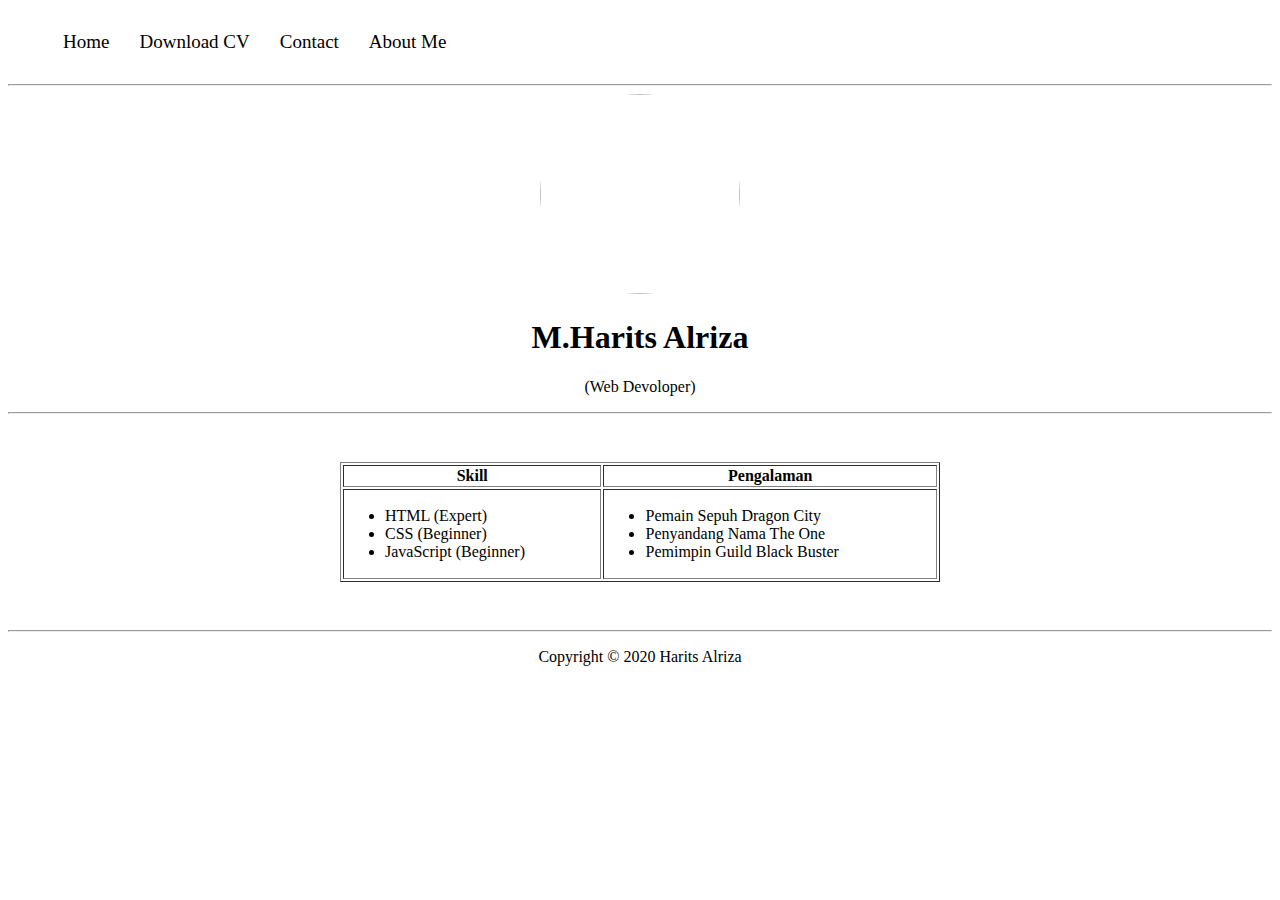
==== index.html @ 7c7e9d56 "Add files via upload" ====
<!DOCTYPE html>
<html lang="en">
<head>
    <meta charset="UTF-8">
    <meta name="viewport" content="width=device-width, initial-scale=1.0">
    <link rel="stylesheet" href="harits.css">
    <title>Home</title>
</head>
<body>
    <nav class="home">
       <ul class="home1">
        <li><a href="RizzProject.html">Home</a></li>
        <li><a href="harits cv.pdf">Download CV</a></li>
        <li><a href="RizzProject(2).html">Contact</a></li>
        <li><a href="RizzProject(3).html">About Me</a></li></ul>
        
    </nav>
<hr />
 <header style="text-align: center;">
         <img src="WhatsApp Image 2023-09-26 at 10.47.06 AM.jpeg" width="200" height="200" style="border-radius: 50%;;"/>
        <h1>M.Harits Alriza</h1>
    <p>(Web Devoloper)</p></header>
    <hr/>
    <article style="max-width: 600px; margin: 3em auto;">
    <table border="1" width="100%">
        <thead>
            <tbody>
            <tr>
                <TH>Skill</TH>
                <th>Pengalaman</th>
                </tr>
                     </thead>
                     <tbody>
                <td>
                    <ul>
                        <li>HTML (Expert)</li>
                        <li>CSS (Beginner)</li>
                        <li>JavaScript (Beginner)</li>
                    </ul>
                </td>
                <td>
                    <ul>
                        <li>Pemain Sepuh Dragon City</li>
                        <li>Penyandang Nama The One</li>
                        <li>Pemimpin Guild Black Buster</li>
                    </ul>
                </td>
             </tr>
                 </thead>
                     </tbody>
                         </table>
                             </article>
                             <hr>
                             <footer style="text-align: center;">
                             <p>Copyright &copy; 2020 Harits Alriza</p></footer>

</body>
</html>
---- harits.css ----
home{
    display: flex;
    width: 100px;
}
.home1{
    display: flex;
    list-style-type: none;
    margin-top: -10;
}
 .home1 > li {
    padding:  15px;
}
.home1 > li > a {
    color: black;
    text-decoration: none;
    font-size: 19px;
}


rall{
    display: flex;
    width: 100px;
}
.rall1{
    display: flex;
    list-style-type: none;
    margin-top: -10;
}
 .rall1 > li {
    padding:  15px;
}
.rall1 > li > a {
    color: black;
    text-decoration: none;
    font-size: 19px;
}

mass{
    display: flex;
    width: 100px;
}
.mass1{
    display: flex;
    list-style-type: none;
    margin-top: -10;
}
 .mass1 > li {
    padding:  15px;
}
.mass1 > li > a {
    color: black;
    text-decoration: none;
    font-size: 19px;
}
dell{
    display: flex;
    width: 100px;
}
.dell1{
    display: flex;
    list-style-type: none;
    margin-top: -10;
}
 .dell1 > li {
    padding:  15px;
}
.dell1 > li > a {
    color: black;
    text-decoration: none;
    font-size: 19px;
}
boys{
    display: flex;
    width: 100px;
}
.boys1{
    display: flex;
    list-style-type: none;
    margin-top: -10;
}
 .boys1 > li {
    padding:  15px;
}
.boys1 > li > a {
    color: black;
    text-decoration: none;
    font-size: 19px;
}
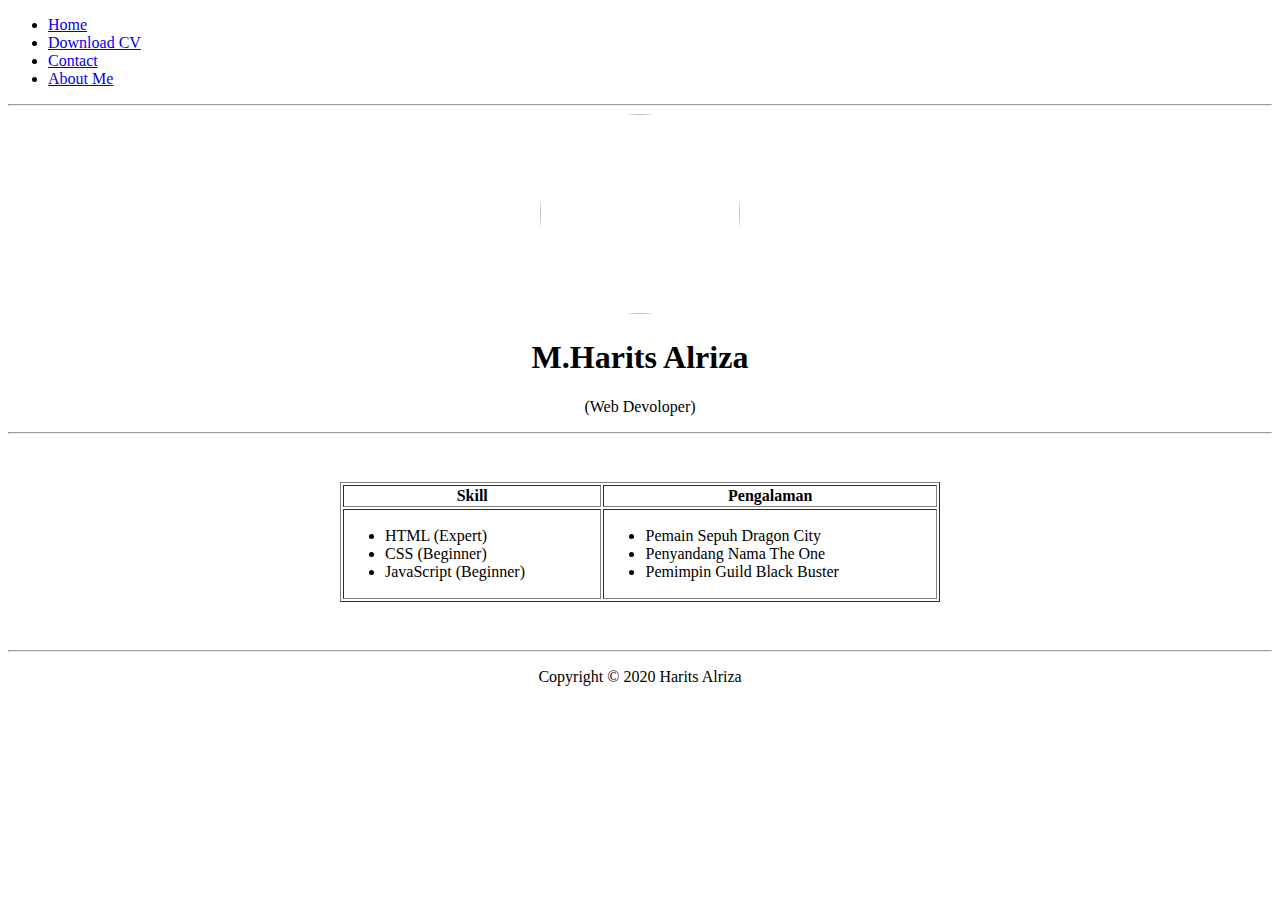
==== commit 8612b9c3: "Update index.html" ====
--- a/index.html
+++ b/index.html
@@ -9,7 +9,7 @@
 <body>
     <nav class="home">
        <ul class="home1">
-        <li><a href="RizzProject.html">Home</a></li>
+        <li><a href="index.html">Home</a></li>
         <li><a href="harits cv.pdf">Download CV</a></li>
         <li><a href="RizzProject(2).html">Contact</a></li>
         <li><a href="RizzProject(3).html">About Me</a></li></ul>
@@ -55,4 +55,4 @@
                              <p>Copyright &copy; 2020 Harits Alriza</p></footer>
 
 </body>
-</html>+</html>
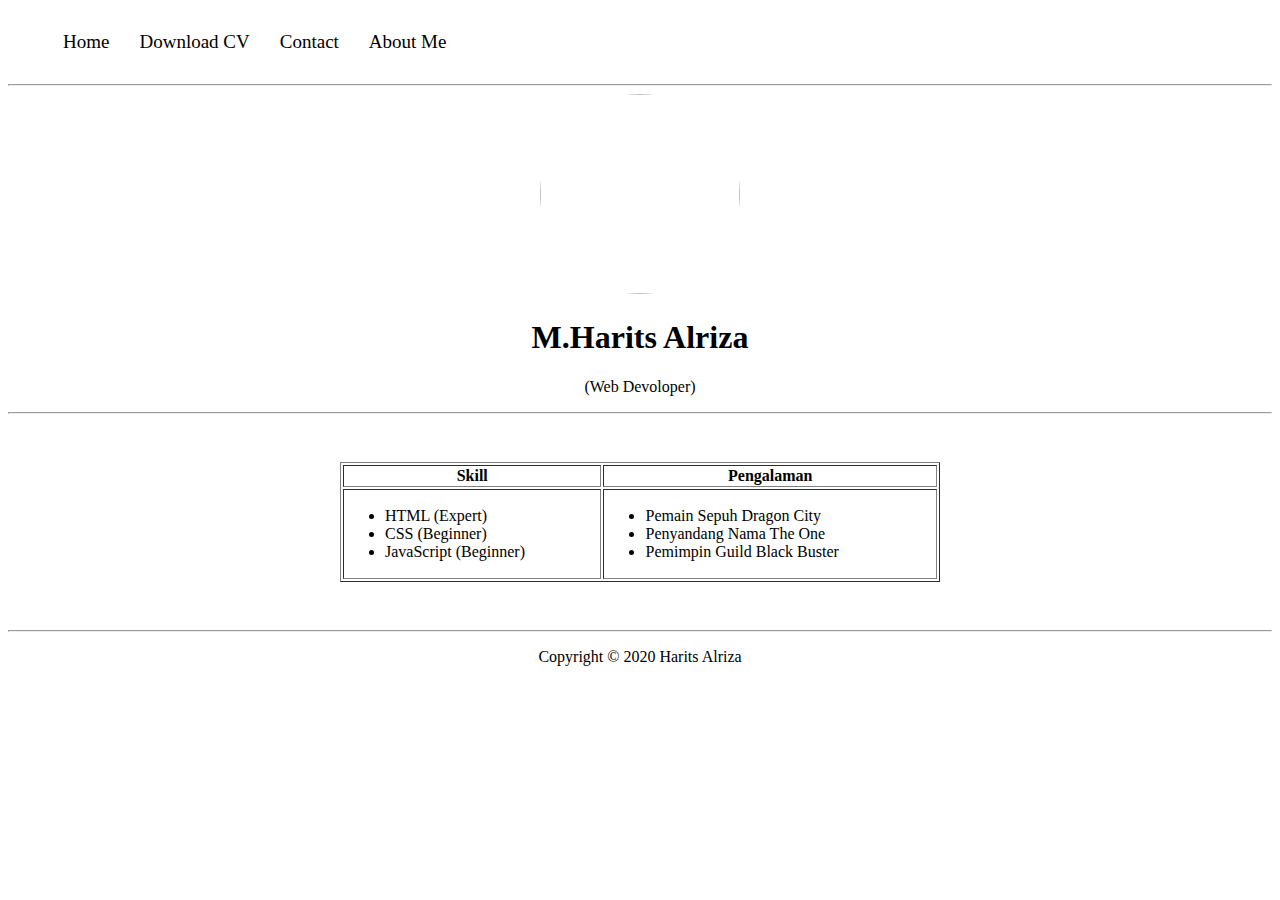
==== commit 420b8767: "Update index.html" ====
--- a/index.html
+++ b/index.html
@@ -3,7 +3,7 @@
 <head>
     <meta charset="UTF-8">
     <meta name="viewport" content="width=device-width, initial-scale=1.0">
-    <link rel="stylesheet" href="harits.css">
+    <link rel="stylesheet" href="style.css">
     <title>Home</title>
 </head>
 <body>
--- a/style.css
+++ b/style.css
@@ -0,0 +1,88 @@
+home{
+    display: flex;
+    width: 100px;
+}
+.home1{
+    display: flex;
+    list-style-type: none;
+    margin-top: -10;
+}
+ .home1 > li {
+    padding:  15px;
+}
+.home1 > li > a {
+    color: black;
+    text-decoration: none;
+    font-size: 19px;
+}
+
+
+rall{
+    display: flex;
+    width: 100px;
+}
+.rall1{
+    display: flex;
+    list-style-type: none;
+    margin-top: -10;
+}
+ .rall1 > li {
+    padding:  15px;
+}
+.rall1 > li > a {
+    color: black;
+    text-decoration: none;
+    font-size: 19px;
+}
+
+mass{
+    display: flex;
+    width: 100px;
+}
+.mass1{
+    display: flex;
+    list-style-type: none;
+    margin-top: -10;
+}
+ .mass1 > li {
+    padding:  15px;
+}
+.mass1 > li > a {
+    color: black;
+    text-decoration: none;
+    font-size: 19px;
+}
+dell{
+    display: flex;
+    width: 100px;
+}
+.dell1{
+    display: flex;
+    list-style-type: none;
+    margin-top: -10;
+}
+ .dell1 > li {
+    padding:  15px;
+}
+.dell1 > li > a {
+    color: black;
+    text-decoration: none;
+    font-size: 19px;
+}
+boys{
+    display: flex;
+    width: 100px;
+}
+.boys1{
+    display: flex;
+    list-style-type: none;
+    margin-top: -10;
+}
+ .boys1 > li {
+    padding:  15px;
+}
+.boys1 > li > a {
+    color: black;
+    text-decoration: none;
+    font-size: 19px;
+}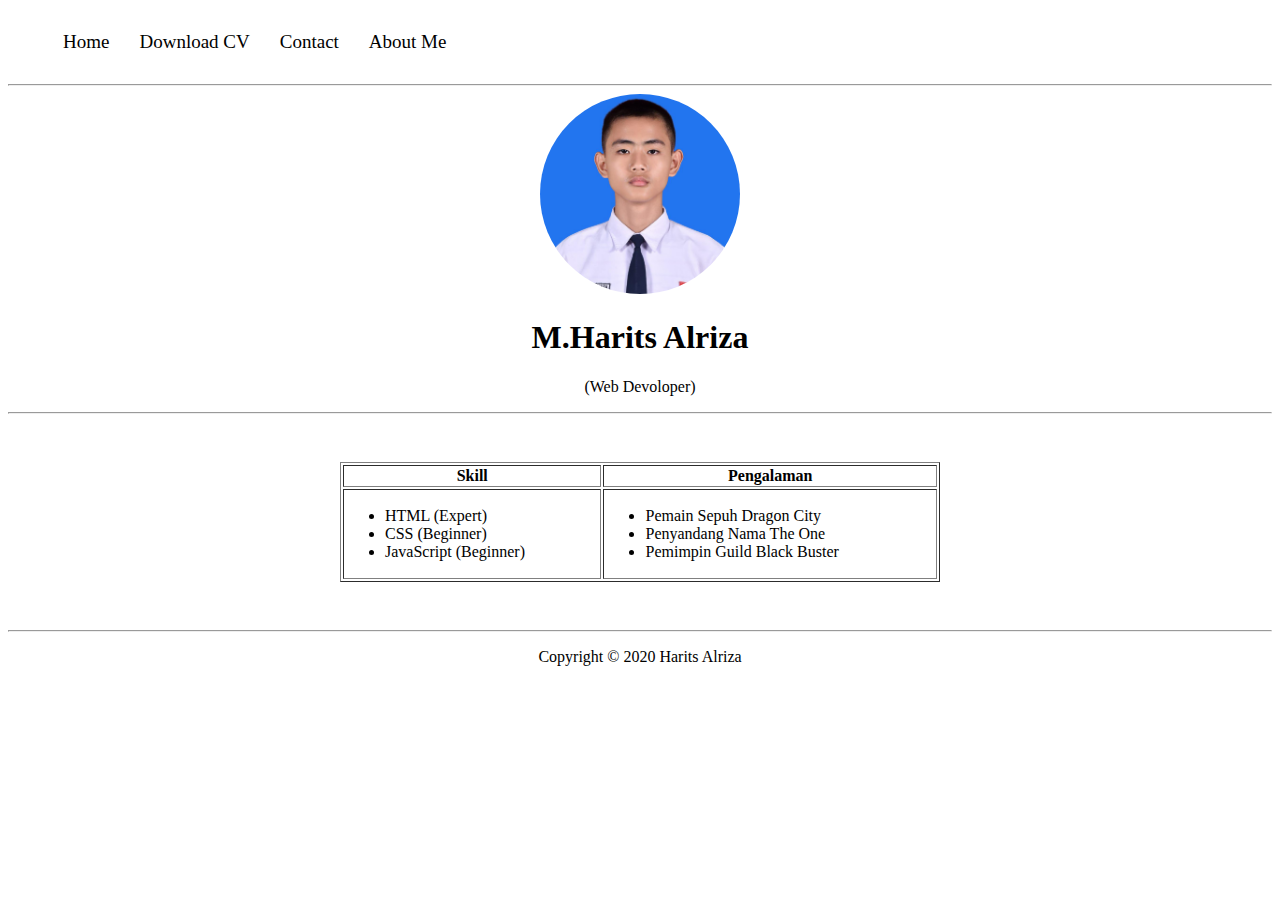
==== commit 8f547a65: "Update index.html" ====
--- a/index.html
+++ b/index.html
@@ -3,8 +3,8 @@
 <head>
     <meta charset="UTF-8">
     <meta name="viewport" content="width=device-width, initial-scale=1.0">
+    <title>Home</title>
     <link rel="stylesheet" href="style.css">
-    <title>Home</title>
 </head>
 <body>
     <nav class="home">
@@ -17,7 +17,7 @@
     </nav>
 <hr />
  <header style="text-align: center;">
-         <img src="WhatsApp Image 2023-09-26 at 10.47.06 AM.jpeg" width="200" height="200" style="border-radius: 50%;;"/>
+         <img src="HARIST PHOTO.jpeg" width="200" height="200" style="border-radius: 50%;;"/>
         <h1>M.Harits Alriza</h1>
     <p>(Web Devoloper)</p></header>
     <hr/>
